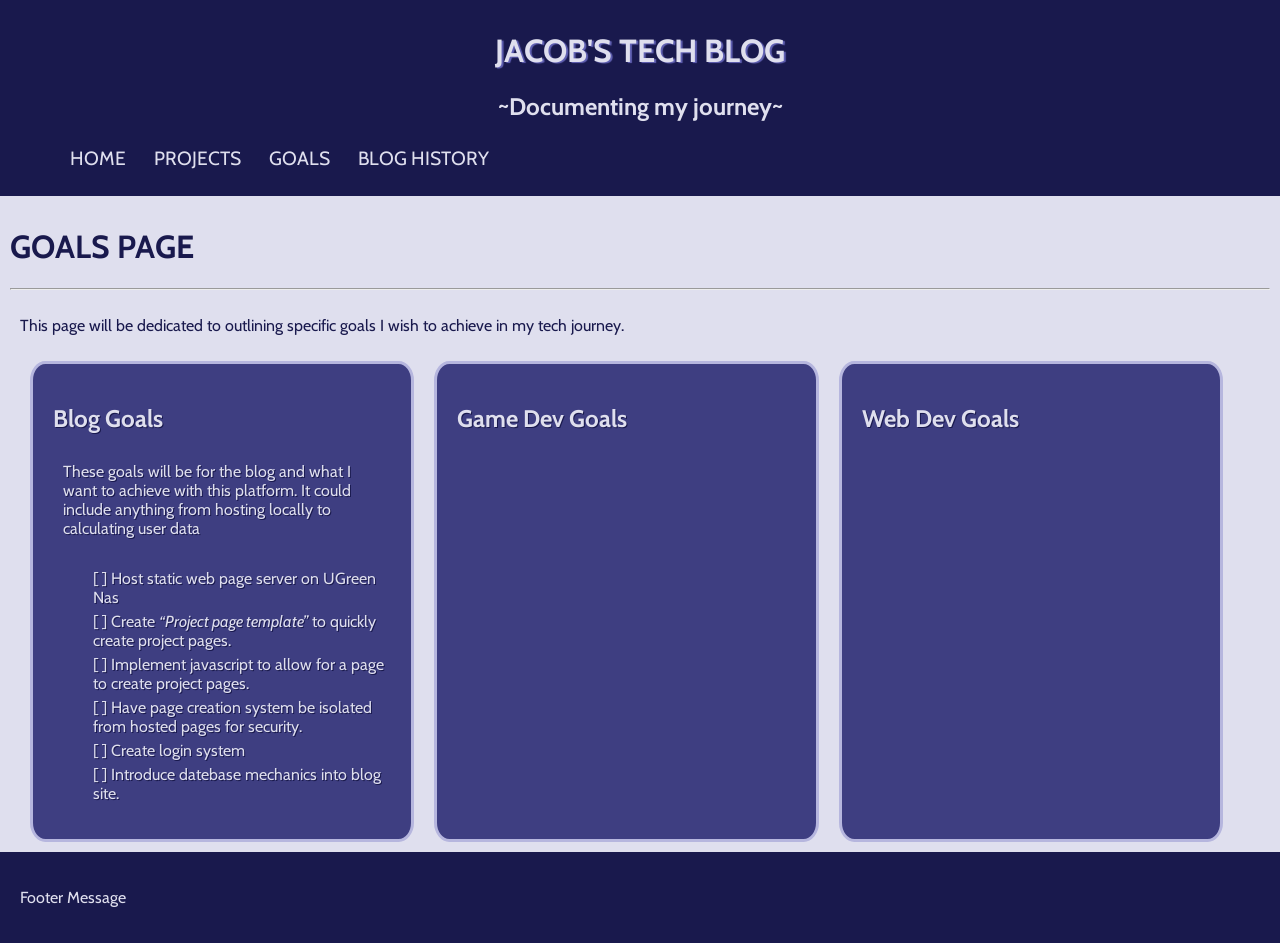
==== goals.html @ f9934343 "new file:   changeLog.html 	new file:   goals.html 	modified:   homepage.html 	new file:   projects/" ====
<!DOCTYPE html>
<html lang="en">
<head>
  <meta charset="UTF-8" />
  <meta name="viewport" content="width=device-width, initial-scale=1.0" />
  <title>Jacob's Blog - Homepage</title>
  <link rel="stylesheet" href="style.css">
  <link rel="preconnect" href="https://fonts.googleapis.com">
  <link rel="preconnect" href="https://fonts.gstatic.com" crossorigin>
  <link href="https://fonts.googleapis.com/css2?family=Cabin:ital,wght@0,400..700;1,400..700&display=swap" rel="stylesheet">
</head>
<body>
    <header>
        <div class="webLogo">
            <h1>JACOB'S TECH BLOG</h1>
            <h2>~Documenting my journey~</h2>
        </div>
        <nav>
            <ul>
                <li><a href="homepage.html">HOME</a></li>
                <li><a href="./projects/projectsListPage.html">PROJECTS</a></li>
                <li><a href="goals.html">GOALS</a></li>
                <li><a href="changeLog.html">BLOG HISTORY</a></li>
            </ul>
        </nav>
    </header>
    <div id="content">
        <h1>GOALS PAGE</h1><hr>
        <p>This page will be dedicated to outlining specific goals I wish to achieve in my tech journey.</p>
        <div id="flexColumns">
            <div class="content3">
                <h2>Blog Goals</h2>
                <p>These goals will be for the blog and what I want to achieve with this platform. It could include anything from hosting locally to calculating user data</p>
                <ul>
                    <li>[ ] Host static web page server on UGreen Nas</li>
                    <li>[ ] Create <em><q>Project page template</q></em> to quickly create project pages.</li>
                    <li>[ ] Implement javascript to allow for a page to create project pages.</li>
                    <li>[ ] Have page creation system be isolated from hosted pages for security.</li>
                    <li>[ ] Create login system</li>
                    <li>[ ] Introduce datebase mechanics into blog site.</li>
                </ul>
            </div>
            <div class="content3">
                <h2>Game Dev Goals</h2>
            </div>
            <div class="content3">
                <h2>Web Dev Goals</h2>
            </div>
        </div>
    </div>
    <footer>
        <p>Footer Message</p>
    </footer>
---- style.css ----
.cabin-<uniquifier> {
  font-family: "Cabin", sans-serif;
  font-optical-sizing: auto;
  font-weight: <weight>;
  font-style: normal;
  font-variation-settings:
    "wdth" 100;
}



body {
    background-color: antiquewhite;
    margin: 0;
    font-family: "Cabin", Helvetica, sans-serif;
}


nav ul {
    list-style: none;
    display: flex;
    flex-wrap: wrap;
    align-items: center;
    justify-content: flex;
    gap: 8px;
}

nav ul li a {
    font-size: larger;
    color: #dfdfee;
    padding: 10px;
    text-decoration: none;
}

nav ul li a:hover {
    background-color: #6262b5;
    color: #dfdfee;
}

header {
    background-color: #19194d;
    color: #dfdfee;
    padding: 10px;
}
header h1 {
    font-family: "Cabin", 'Arial Narrow Bold', sans-serif;
    
    text-align: center;
    text-shadow: 2px 1px 1px #6262b5;
}

header h2 {
    font-family: "Cabin", 'Arial Narrow Bold', sans-serif;
    text-align: center;
}

header nav {
    margin: 10px;
}

#content {
    background-color: #dfdfee;
    color: #19194d;
    padding: 10px;
}

.content1, .content2, .content3, .content4 {
    background-color: #3E3E81;
    border: solid #b6b6de 3px;
    border-radius: 4%;
    margin-left: 10%;
    margin-right: 10%;
    margin-top: 2%;
    padding: 5%;
    color: #b6b6de;
    text-shadow: 1px 1px 0px #19194d;
}

p {
    padding: 10px;
}

.content1, .content2, .content3, .content4, ul {
    list-style: none;
}

.content1, .content2, .content3, .content4, ul li {
    padding-top: 5px;
}

.content1, .content2, .content3, .content4, ul li a {
    color:#b6b6de;
    text-decoration:solid;

}

.content1, .content2, .content3, .content4, ul li a:hover {
    color: #dfdfee;

}

.content2 {
    display: flex;
    flex-wrap: wrap;
    gap: 20px;
    background-color: #6262b5;
    color: #19194d;
    text-shadow: 0px 0px 0px #6262b5;
}
#flexColumns {
    margin-left: 20px;
    display: flex;
    flex-wrap: wrap;
    gap: 20px;
}
.content3 {
    margin: 0;
    padding: 20px;
    box-sizing: border-box;
    width: 31%;
}

.content2 > h2 {
    flex: 0 0 100%;
}

.column1x2, .column2x2 {
    background-color: #8c8ccc;
    padding: 20px;
    margin: 0;
    box-sizing: border-box;
    flex: 1 1 20%;
}


footer {
    background-color: #19194d;
    color: #dfdfee;
    padding: 10px;
}
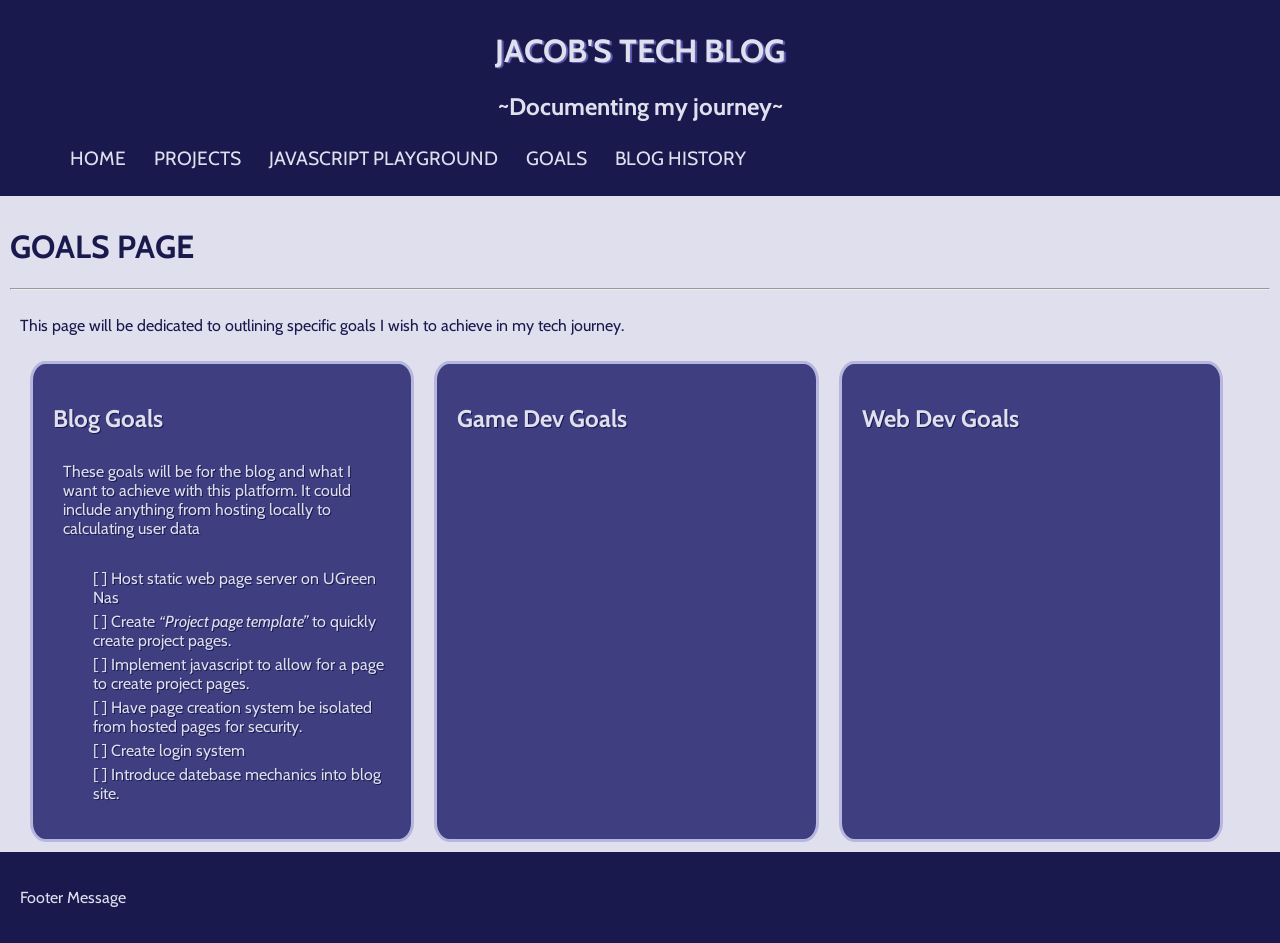
==== commit 75bf2c88: ""Update 0.21: Javascript Introduction" 	modified:   changeLog.html 	modified:   goals.html 	modified" ====
--- a/goals.html
+++ b/goals.html
@@ -19,6 +19,7 @@
             <ul>
                 <li><a href="homepage.html">HOME</a></li>
                 <li><a href="./projects/projectsListPage.html">PROJECTS</a></li>
+                <li><a href="./projects/testJS.html">JAVASCRIPT PLAYGROUND</a></li>
                 <li><a href="goals.html">GOALS</a></li>
                 <li><a href="changeLog.html">BLOG HISTORY</a></li>
             </ul>
--- a/style.css
+++ b/style.css
@@ -132,6 +132,63 @@
     flex: 1 1 20%;
 }
 
+#testGround {
+    margin: 0;
+    background-color: #dfdfee;
+    padding: 1%;
+}
+
+.testCell {
+    padding: 1%;
+    margin: 2%;
+    background-color: #b6b6de;
+    border: #8c8ccc outset 5px;
+    border-radius: 2%;
+}
+
+.testCell .code, #display {
+    font-family: monospace;
+    font-size: large;
+    background-color: #8c8ccc;
+    border: #dfdfee inset 2px;
+    margin: 25px;
+}
+
+.testCell .code p {
+    margin: 0;
+}
+
+#testForm {
+    width: auto;
+    background-color: #8c8ccc;
+}
+
+#content nav {
+    background-color: #b6b6de;
+    border: #8c8ccc outset 5px;
+    border-radius: 2%;
+    margin-left: 10%;
+    margin-right: 10%;
+    padding-left: 20px;
+    padding-right: 20px;
+}
+
+#content nav ul {
+    list-style: none;
+}
+
+#content nav ul li a {
+    font-size: large;
+    color: #3E3E81;
+    padding: 10px;
+    text-decoration: underline;
+}
+
+#content nav ul li a:hover {
+    background-color: #b6b6de;
+    color: #19194d;
+}
+
 
 footer {
     background-color: #19194d;
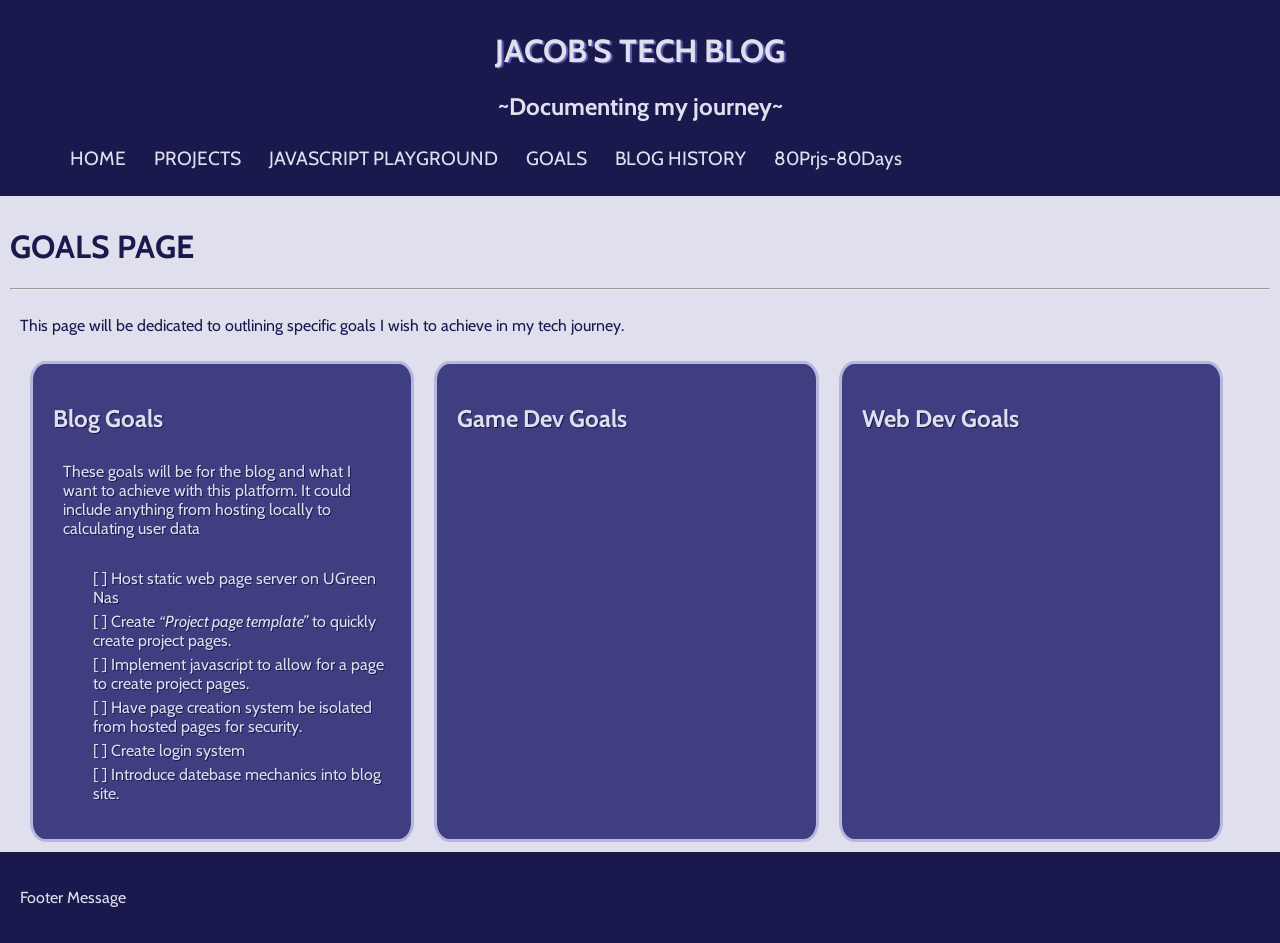
==== commit b2d1d3e5: "modified:   changeLog.html "Added link in nav bar to 80 Projects in 80 Days site" 	modified:   goals" ====
--- a/goals.html
+++ b/goals.html
@@ -22,6 +22,7 @@
                 <li><a href="./projects/testJS.html">JAVASCRIPT PLAYGROUND</a></li>
                 <li><a href="goals.html">GOALS</a></li>
                 <li><a href="changeLog.html">BLOG HISTORY</a></li>
+                <li><a href="https://j-stjohn.github.io/80_projects_80_days/index.html">80Prjs-80Days</a></li>
             </ul>
         </nav>
     </header>
